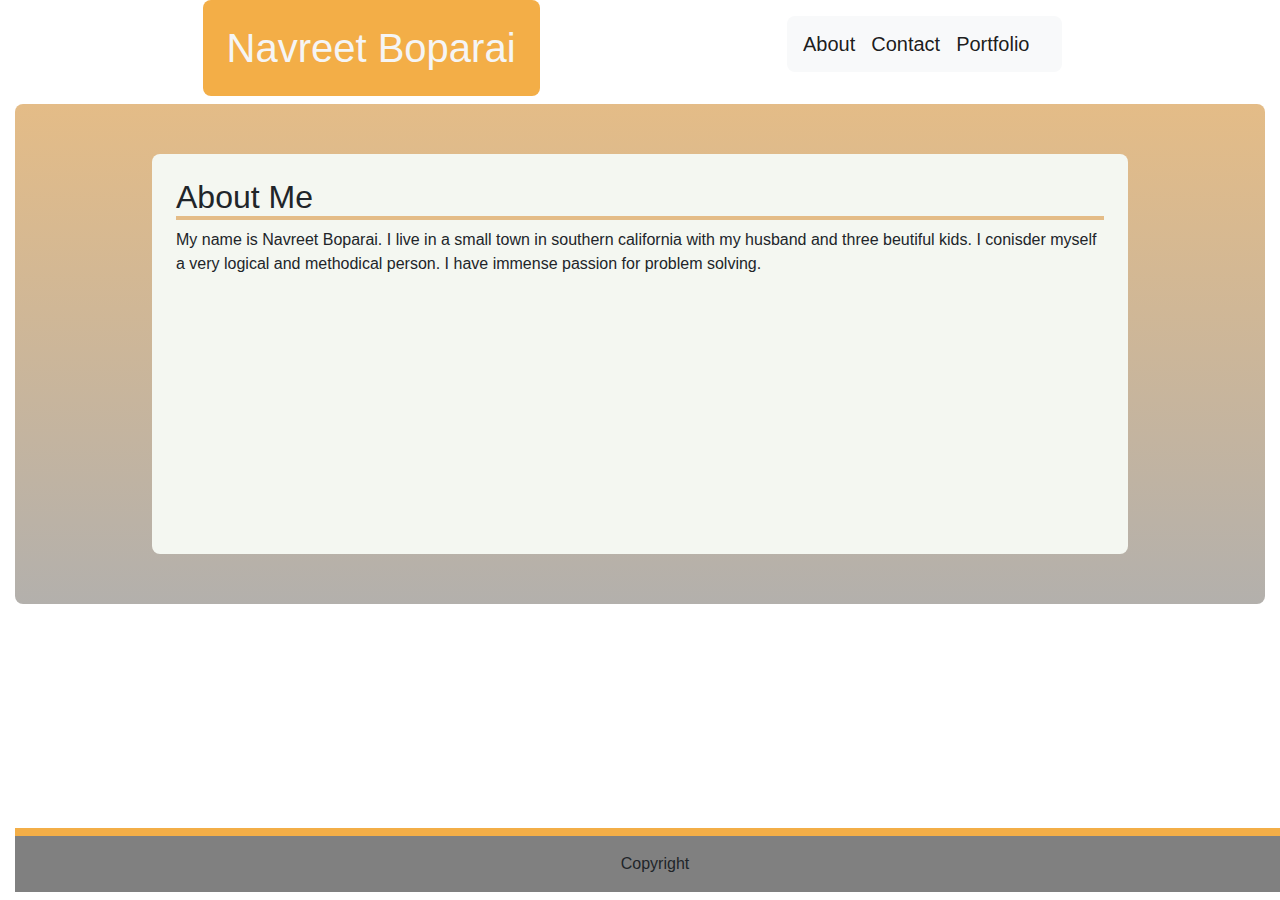
==== index.html @ ab106f33 "1st commit" ====
<!DOCTYPE html>
<html lang="en">
<head>
    <meta charset="UTF-8">
    <meta name="viewport" content="width=device-width, initial-scale=1.0">
    <meta http-equiv="X-UA-Compatible" content="ie=edge">
    <link rel="stylesheet" href="https://maxcdn.bootstrapcdn.com/bootstrap/4.0.0/css/bootstrap.min.css" integrity="sha384-Gn5384xqQ1aoWXA+058RXPxPg6fy4IWvTNh0E263XmFcJlSAwiGgFAW/dAiS6JXm" crossorigin="anonymous">
    <link rel="stylesheet" href="assets/css/style.css">
    <title>Navreet Boparai</title>
</head>
<body>
     <div id = "box" class="container-fluid"> 
    <h1>Navreet Boparai</h1>
    <nav class="navbar navbar-light bg-light">
        <a class="navbar-brand" href="index.html">About</a>
        <a class="navbar-brand" href="contact.html">Contact</a>
        <a class="navbar-brand" href="portfolio.html">Portfolio</a>
    </nav>
    
    

    <div class="container-fluid"  id = "about">
        <div class="container" id="me">
            <h2>About Me</h2>
            <p>My name is Navreet Boparai. I live in a small town in southern california with my husband and three beutiful kids. I conisder myself a very logical and methodical person. I have immense passion for problem solving.  </p>
        </div>
    </div>

    <footer id="footer">Copyright</footer>
    </div>

</body>
</html>
---- assets/css/style.css ----
nav{
    float: right;
    border-radius: 8px;
    margin: 16px;
    position: relative;
    right: 15%;
}
#about{
    clear: both;
     /* background-color: rgb(179, 176, 172);  */
    background-image: linear-gradient(to bottom,rgb(228, 188, 135),rgb(179, 176, 172));
    height: 500px;
    position: relative;
    border-radius: 8px;

}
#me{
    width: 80%;
    height: 80%; 
    top: 10%;
    bottom: 10%;
    position: relative;
    padding: 24px;
    background-color: rgb(244, 247, 241);
    border-radius: 8px;
}
h1{
    background-color: rgb(243, 174, 71);
    float: left;
    color: whitesmoke;
    padding: 24px;
    border-radius: 8px;
    left: 15%;
    position: relative;
}
#box{
    float: left;
}
h2{
    border-bottom: 4px solid rgb(228, 188, 135);
}
.content{
    clear: both;
}
#container{
    background-image: linear-gradient(to bottom,rgb(228, 188, 135),rgb(179, 176, 172));
    position: relative;
    top: 20%;
    margin: auto;
    height: 500px;
    border-radius: 8px;
}
form{
    position: relative;
    top: 10%;
    width: 80%;
    height: 80%;
    margin: auto;
    padding: 24px;
    background-color: rgb(244, 247, 241);
    border-radius: 8px;
}
#footer{
    position: fixed;
    bottom: 8px;
    background-color:grey;
    border-top: 8px solid rgb(243, 174, 71);
    width: 100%;
    text-align: center;
    padding: 16px;
}
input{
    padding: 8px;
    border-radius: 8px;
}
button{
    margin-top: 14px;
}
.image-c{
    clear: both;
    width: 80%;
    height: 80%;
    margin: auto;
    top: 10%;
    position: relative;
    padding: 24px;
}
img{
    width: 150px;
    height: 150px;
    padding: 8px;
    border: 4px solid rgb(104, 96, 96);
    border-radius: 8px;
    margin: 8px;
}
#image-set{
    padding: 24px;
    margin: auto;
    background-image: linear-gradient(to bottom,rgb(228, 188, 135),rgb(179, 176, 172));

}
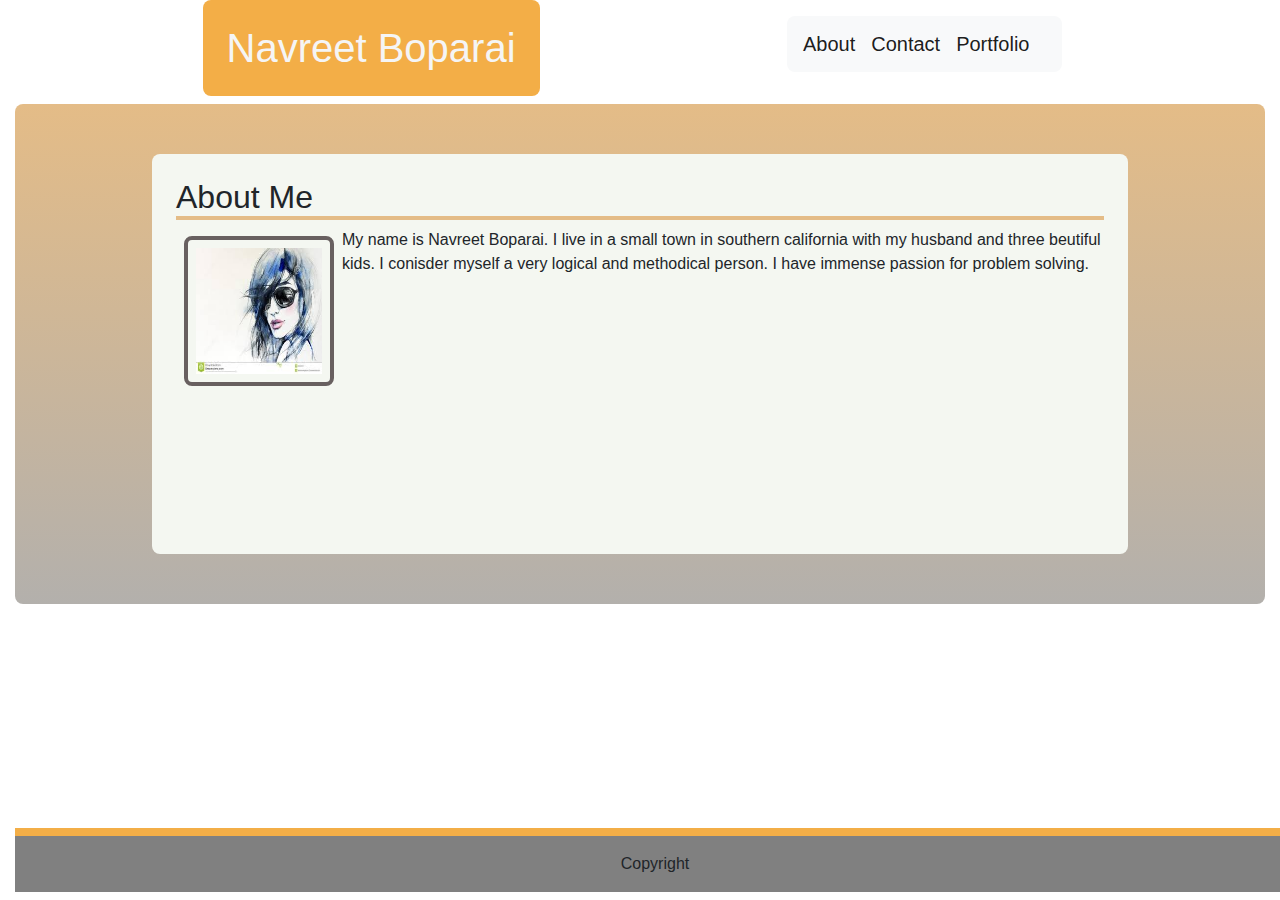
==== commit b5c0f8d4: "2nd" ====
--- a/index.html
+++ b/index.html
@@ -22,6 +22,7 @@
     <div class="container-fluid"  id = "about">
         <div class="container" id="me">
             <h2>About Me</h2>
+            <img src="assets/images/portfolio.jpg" id = "myImage" alt="">
             <p>My name is Navreet Boparai. I live in a small town in southern california with my husband and three beutiful kids. I conisder myself a very logical and methodical person. I have immense passion for problem solving.  </p>
         </div>
     </div>
--- a/assets/css/style.css
+++ b/assets/css/style.css
@@ -98,4 +98,15 @@
     margin: auto;
     background-image: linear-gradient(to bottom,rgb(228, 188, 135),rgb(179, 176, 172));
 
+}
+#myImage{
+    float: left;
+}
+a:hover{
+    
+     background-image: url("name.jpg"); 
+    border-radius: 4px;
+    color: black;
+    font-weight: bold
+
 }